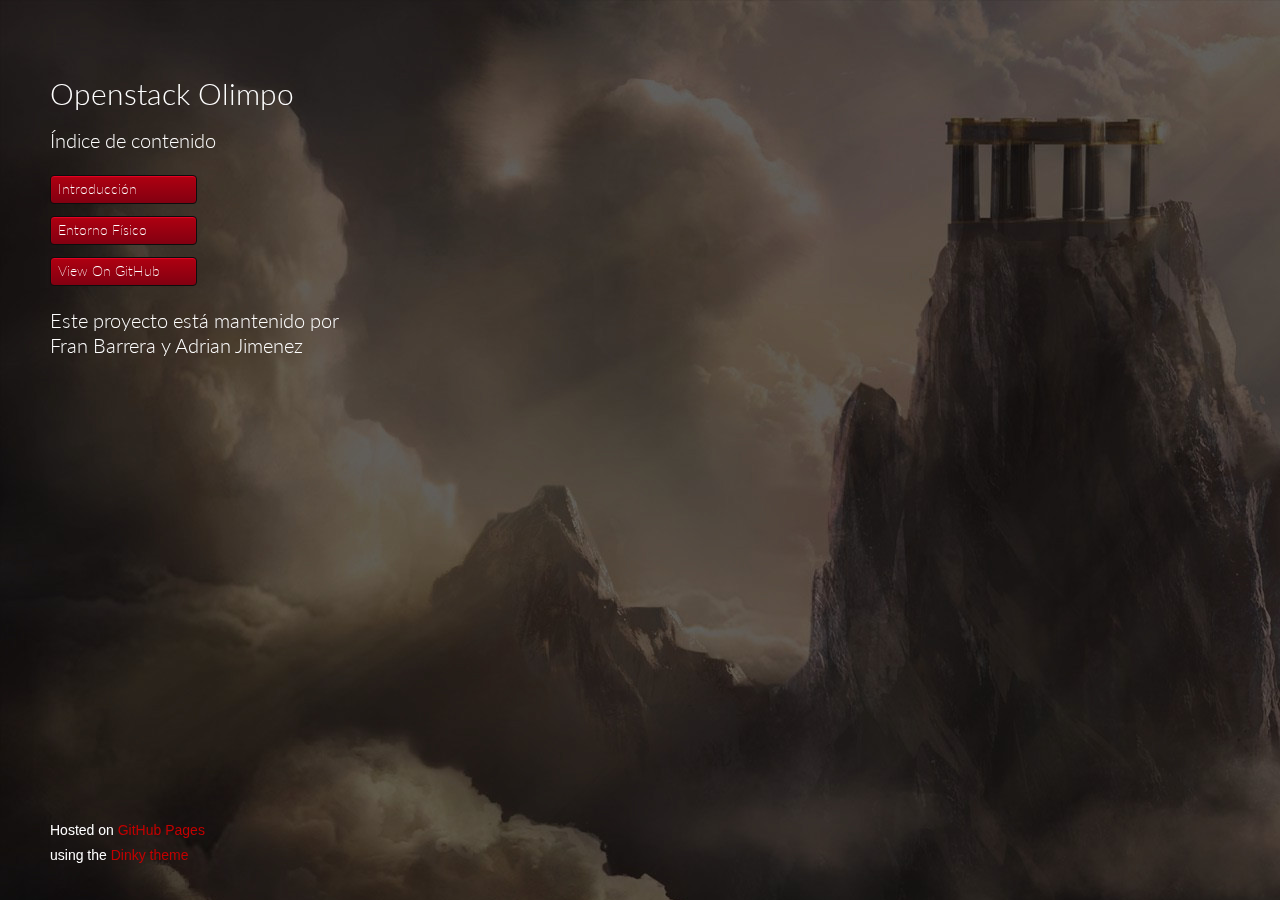
==== index.html @ 7e7c2461 "cambiar enlaces" ====
<!doctype html>
<html>
  <head>
    <meta charset="utf-8">
    <meta http-equiv="X-UA-Compatible" content="chrome=1">
    <title>Openstack Olimpo</title>
    
    <link rel="stylesheet" href="stylesheets/styles.css">
    <link rel="stylesheet" href="stylesheets/pygment_trac.css">
    <link href='http://fonts.googleapis.com/css?family=Lato:100,300,400,700,400italic' rel='stylesheet' type='text/css'>
    <script src="javascripts/scale.fix.js"></script>
    <meta name="viewport" content="width=device-width, initial-scale=1, user-scalable=no">
    <!--[if lt IE 9]>
    <script src="//html5shiv.googlecode.com/svn/trunk/html5.js"></script>
    <![endif]-->

		<script type="text/javascript">

		  var _gaq = _gaq || [];
		  _gaq.push(['_setAccount', 'UA-30955754-1']);
		  _gaq.push(['_trackPageview']);

		  (function() {
		    var ga = document.createElement('script'); ga.type = 'text/javascript'; ga.async = true;
		    ga.src = ('https:' == document.location.protocol ? 'https://ssl' : 'http://www') + '.google-analytics.com/ga.js';
		    var s = document.getElementsByTagName('script')[0]; s.parentNode.insertBefore(ga, s);
		  })();

		</script>
		
  </head>
  <body>
    <div class="wrapper">
      <header>
        <h1 class="header">Openstack Olimpo</h1>
        <p class="header">Índice de contenido</p>
        <ul>
          <li class="download"><a href="contenido/introduccion.html"> Introducción </a></li>
          <li class="download"><a href="https://github.com/harrisonford/awesome/tarball/master">Entorno Físico</a></li>
          <li><a href="http://github.com/harrisonford/awesome">View On GitHub</a></li>
        </ul>
        <p class="header">Este proyecto está mantenido por <a class="header name" href="http://github.com/franbarrera">Fran Barrera</a> y <a class="header name" href="http://github.com/AdrianJB">Adrian Jimenez</a> </p>
      </header>
      <section>
        
      </section>
      <footer>
        <p><small>Hosted on <a href="http://pages.github.com/">GitHub Pages</a> using the <a href="https://github.com/broccolini/dinky">Dinky theme</a></small></p>
      </footer>
    </div>
  </body>
</html>
---- stylesheets/styles.css ----
@import url(http://fonts.googleapis.com/css?family=Arvo:400,700,400italic);

/* MeyerWeb Reset */

html, body, div, span, applet, object, iframe,
h1, h2, h3, h4, h5, h6, p, blockquote, pre,
a, abbr, acronym, address, big, cite, code,
del, dfn, em, img, ins, kbd, q, s, samp,
small, strike, strong, sub, sup, tt, var,
b, u, i, center,
dl, dt, dd, ol, ul, li,
fieldset, form, label, legend,
table, caption, tbody, tfoot, thead, tr, th, td,
article, aside, canvas, details, embed,
figure, figcaption, footer, header, hgroup,
menu, nav, output, ruby, section, summary,
time, mark, audio, video {
  margin: 0;
  color: #FFF;
  padding: 0;
  border: 0;
  font: inherit;
  vertical-align: baseline;
}


/* Base text styles */

body {
  background-image: url("../images/Olimpo.jpg");
  background-repeat: no-repeat;
  padding:10px 50px 0 0;
  font-family:"Helvetica Neue", Helvetica, Arial, sans-serif;
	font-size: 14px;
	color: #232323;
	margin: 0;
	line-height: 1.8em;
	-webkit-font-smoothing: antialiased;
	
}

h1, h2, h3, h4, h5, h6 {
  color:#232323;
  margin:36px 0 10px;
}

p, ul, ol, table, dl {
  margin:0 0 22px;
}

h1, h2, h3 {
	font-family: 'Arvo', Monaco, serif;
  line-height:1.3;
	font-weight: normal;
}

h1,h2, h3 {
	display: block;
	border-bottom: 1px solid #ccc;
	padding-bottom: 5px;	
}

h1 {
	font-size: 30px;
}

h2 {
	font-size: 24px;
}

h3 {
	font-size: 18px;
}

h4, h5, h6 {
	font-family: 'Arvo', Monaco, serif;
	font-weight: 700;
}

a {
  color:#C30000;
  font-weight:200;
  text-decoration:none;
}

a:hover {
	text-decoration: underline;
}

a small {
	font-size: 12px;
}

em {
	font-style: italic;
}

strong {
  font-weight:700;
}

ul li {
  list-style-position: inside;
  list-style: disc;
  padding-left: 25px;
}

ol li {
  list-style-position: inside;
  list-style: decimal;
  padding-left: 20px;
}

blockquote {
  margin: 0;
  padding: 0 0 0 20px;
  font-style: italic;
}

dl, dt, dd, dl p {
	font-color: #444;
}

dl dt {
  font-weight: bold;
}

dl dd {
  padding-left: 20px;
  font-style: italic;
}

dl p {
  padding-left: 20px;
  font-style: italic;
}

hr {
  border:0;
  background:#ccc;
  height:1px;
  margin:0 0 24px;
}

/* Images */

img {
  position: relative;
  margin: 0 auto;
  max-width: 650px;
  padding: 5px;
  margin: 10px 0 32px 0;
  border: 1px solid #ccc;
}


/* Code blocks */

code, pre {
	font-family: Monaco, "Bitstream Vera Sans Mono", "Lucida Console", Terminal, monospace;
  font-size:14px;
}

pre {
	padding: 4px 12px;
  background: #FDFEFB;  
  border-radius:4px;
  border:1px solid #D7D8C8;
  overflow: auto;
  overflow-y: hidden;
	margin-bottom: 32px;
}


/* Tables */

table {
  width:100%;
}

table {
  border: 1px solid #ccc;
  margin-bottom: 32px;
  text-align: left;
 }

th {
  font-family: 'Arvo', Helvetica, Arial, sans-serif;
	font-size: 18px;
	font-weight: normal;
  padding: 10px;
  background: #232323;
  color: #FDFEFB;
 }

td {
  padding: 10px;
	background: #ccc;
 }


/* Wrapper */
.wrapper {
  width:960px;
}


/* Header */

header {
  font-family: 'Lato', sans-serif;
  font-weight: 100;
	color: #FFFFFF;
  width: 300px;
  float:left;
  position:fixed;
	border: none;
	padding: 34px 25px 22px 50px;
	margin: 30px 25px 0 0;
	-webkit-font-smoothing: antialiased;
}

p.header {
  font-family: 'Lato', sans-serif;
	font-size: 20px;
  font-weight: 300;
  color: #fff;

}

h1.header {
  font-family: 'Lato', sans-serif;
	font-size: 30px;
	font-weight: 300;
	line-height: 1.3em;
	border-bottom: none;
	margin-top: 0;
}


h1.header, a.header, a.name, header a{
	color: #fff;
}

a.header {
	text-decoration: none;
  color: #fff;
  font-family: 'Lato', sans-serif;
  font-size: 20px;
  font-weight: 300;
  color: #fff;
}

a.name {
	white-space: nowrap;
}

header ul {
  list-style:none;
  padding:0;
}

header li {
	list-style-type: none;
  width:132px;
  height:15px;
	margin-bottom: 12px;
	line-height: 1em;
	padding: 6px 6px 6px 7px;

	background: #AF0011;
	background: -moz-linear-gradient(top, #AF0011 0%, #820011 100%);
  background: -webkit-gradient(linear, left top, left bottom, color-stop(0%,#f8f8f8), color-stop(100%,#dddddd));
  background: -webkit-linear-gradient(top, #AF0011 0%,#820011 100%);
  background: -o-linear-gradient(top, #AF0011 0%,#820011 100%);
  background: -ms-linear-gradient(top, #AF0011 0%,#820011 100%);
  background: linear-gradient(top, #AF0011 0%,#820011 100%);
  
	border-radius:4px;
  border:1px solid #0D0D0D;

	-webkit-box-shadow: inset 0px 1px 1px 0 rgba(233,2,38, 1);
	box-shadow: inset 0px 1px 1px 0 rgba(233,2,38, 1);
	
}

header li:hover {
	background: #C3001D;
	background: -moz-linear-gradient(top, #C3001D 0%, #950119 100%);
  background: -webkit-gradient(linear, left top, left bottom, color-stop(0%,#f8f8f8), color-stop(100%,#dddddd));
  background: -webkit-linear-gradient(top, #C3001D 0%,#950119 100%);
  background: -o-linear-gradient(top, #C3001D 0%,#950119 100%);
  background: -ms-linear-gradient(top, #C3001D 0%,#950119 100%);
  background: linear-gradient(top, #C3001D 0%,#950119 100%);
}

a.buttons {
	-webkit-font-smoothing: antialiased;
	background: url(../images/arrow-down.svg) no-repeat 2px 1px;
	background: url(../images/arrow-down.png) no-repeat 2px 1px\9;
	background-size: 12px auto;
	font-weight: normal;
	text-shadow: rgba(0, 0, 0, 0.4) 0 -1px 0;
	padding: 2px 2px 2px 22px;
	height: 30px;
}

a.github {
	background: url(../images/octocat.svg) no-repeat 1px;
	background: url(../images/octocat-small.png) no-repeat 1px\9;
	background-size: 14px auto;
}

a.buttons:hover {
	color: #fff;
	text-decoration: none;
}


/* Section - for main page content */

section {
  width:650px;
  float:right;
  padding-bottom:50px;
}


/* Footer */

footer {
  width:170px;
  float:left;
  position:fixed;
  bottom:10px;
	padding-left: 50px;
}

@media print, screen and (max-width: 960px) {
  
  div.wrapper {
    width:auto;
    margin:0;
  }
  
  header, section, footer {
    float:none;
    position:static;
    width:auto;
  }

	footer {
		border-top: 1px solid #ccc;
		margin:0 84px 0 50px;
		padding:0;
	}
  
  header {
    padding-right:320px;
  }
  
  section {
    padding:20px 84px 20px 50px;
    margin:0 0 20px;
  }
  
  header a small {
    display:inline;
  }
  
  header ul {
    position:absolute;
    right:130px;
    top:84px;
  }
}

@media print, screen and (max-width: 720px) {
  body {
    word-wrap:break-word;
  }
  
  header {
    padding:10px 20px 0;
		margin-right: 0;
  }

	section {
    padding:10px 0 10px 20px;
    margin:0 0 30px;
  }

	footer {		
		margin: 0 0 0 30px;
	}
  
  header ul, header p.view {
    position:static;
  }
}

@media print, screen and (max-width: 480px) {
  
  header ul li.download {
    display:none;
  }

	footer {		
		margin: 0 0 0 20px;
	}
	
	footer a{
		display:block;
	}

}

@media print {
  body {
    padding:0.4in;
    font-size:12pt;
    color:#444;
  }
}
---- stylesheets/pygment_trac.css ----
.highlight  { background: #ffffff; }
.highlight .c { color: #999988; font-style: italic } /* Comment */
.highlight .err { color: #a61717; background-color: #e3d2d2 } /* Error */
.highlight .k { font-weight: bold } /* Keyword */
.highlight .o { font-weight: bold } /* Operator */
.highlight .cm { color: #999988; font-style: italic } /* Comment.Multiline */
.highlight .cp { color: #999999; font-weight: bold } /* Comment.Preproc */
.highlight .c1 { color: #999988; font-style: italic } /* Comment.Single */
.highlight .cs { color: #999999; font-weight: bold; font-style: italic } /* Comment.Special */
.highlight .gd { color: #000000; background-color: #ffdddd } /* Generic.Deleted */
.highlight .gd .x { color: #000000; background-color: #ffaaaa } /* Generic.Deleted.Specific */
.highlight .ge { font-style: italic } /* Generic.Emph */
.highlight .gr { color: #aa0000 } /* Generic.Error */
.highlight .gh { color: #999999 } /* Generic.Heading */
.highlight .gi { color: #000000; background-color: #ddffdd } /* Generic.Inserted */
.highlight .gi .x { color: #000000; background-color: #aaffaa } /* Generic.Inserted.Specific */
.highlight .go { color: #888888 } /* Generic.Output */
.highlight .gp { color: #555555 } /* Generic.Prompt */
.highlight .gs { font-weight: bold } /* Generic.Strong */
.highlight .gu { color: #800080; font-weight: bold; } /* Generic.Subheading */
.highlight .gt { color: #aa0000 } /* Generic.Traceback */
.highlight .kc { font-weight: bold } /* Keyword.Constant */
.highlight .kd { font-weight: bold } /* Keyword.Declaration */
.highlight .kn { font-weight: bold } /* Keyword.Namespace */
.highlight .kp { font-weight: bold } /* Keyword.Pseudo */
.highlight .kr { font-weight: bold } /* Keyword.Reserved */
.highlight .kt { color: #445588; font-weight: bold } /* Keyword.Type */
.highlight .m { color: #009999 } /* Literal.Number */
.highlight .s { color: #d14 } /* Literal.String */
.highlight .na { color: #008080 } /* Name.Attribute */
.highlight .nb { color: #0086B3 } /* Name.Builtin */
.highlight .nc { color: #445588; font-weight: bold } /* Name.Class */
.highlight .no { color: #008080 } /* Name.Constant */
.highlight .ni { color: #800080 } /* Name.Entity */
.highlight .ne { color: #990000; font-weight: bold } /* Name.Exception */
.highlight .nf { color: #990000; font-weight: bold } /* Name.Function */
.highlight .nn { color: #555555 } /* Name.Namespace */
.highlight .nt { color: #000080 } /* Name.Tag */
.highlight .nv { color: #008080 } /* Name.Variable */
.highlight .ow { font-weight: bold } /* Operator.Word */
.highlight .w { color: #bbbbbb } /* Text.Whitespace */
.highlight .mf { color: #009999 } /* Literal.Number.Float */
.highlight .mh { color: #009999 } /* Literal.Number.Hex */
.highlight .mi { color: #009999 } /* Literal.Number.Integer */
.highlight .mo { color: #009999 } /* Literal.Number.Oct */
.highlight .sb { color: #d14 } /* Literal.String.Backtick */
.highlight .sc { color: #d14 } /* Literal.String.Char */
.highlight .sd { color: #d14 } /* Literal.String.Doc */
.highlight .s2 { color: #d14 } /* Literal.String.Double */
.highlight .se { color: #d14 } /* Literal.String.Escape */
.highlight .sh { color: #d14 } /* Literal.String.Heredoc */
.highlight .si { color: #d14 } /* Literal.String.Interpol */
.highlight .sx { color: #d14 } /* Literal.String.Other */
.highlight .sr { color: #009926 } /* Literal.String.Regex */
.highlight .s1 { color: #d14 } /* Literal.String.Single */
.highlight .ss { color: #990073 } /* Literal.String.Symbol */
.highlight .bp { color: #999999 } /* Name.Builtin.Pseudo */
.highlight .vc { color: #008080 } /* Name.Variable.Class */
.highlight .vg { color: #008080 } /* Name.Variable.Global */
.highlight .vi { color: #008080 } /* Name.Variable.Instance */
.highlight .il { color: #009999 } /* Literal.Number.Integer.Long */

.type-csharp .highlight .k { color: #0000FF }
.type-csharp .highlight .kt { color: #0000FF }
.type-csharp .highlight .nf { color: #000000; font-weight: normal }
.type-csharp .highlight .nc { color: #2B91AF }
.type-csharp .highlight .nn { color: #000000 }
.type-csharp .highlight .s { color: #A31515 }
.type-csharp .highlight .sc { color: #A31515 }
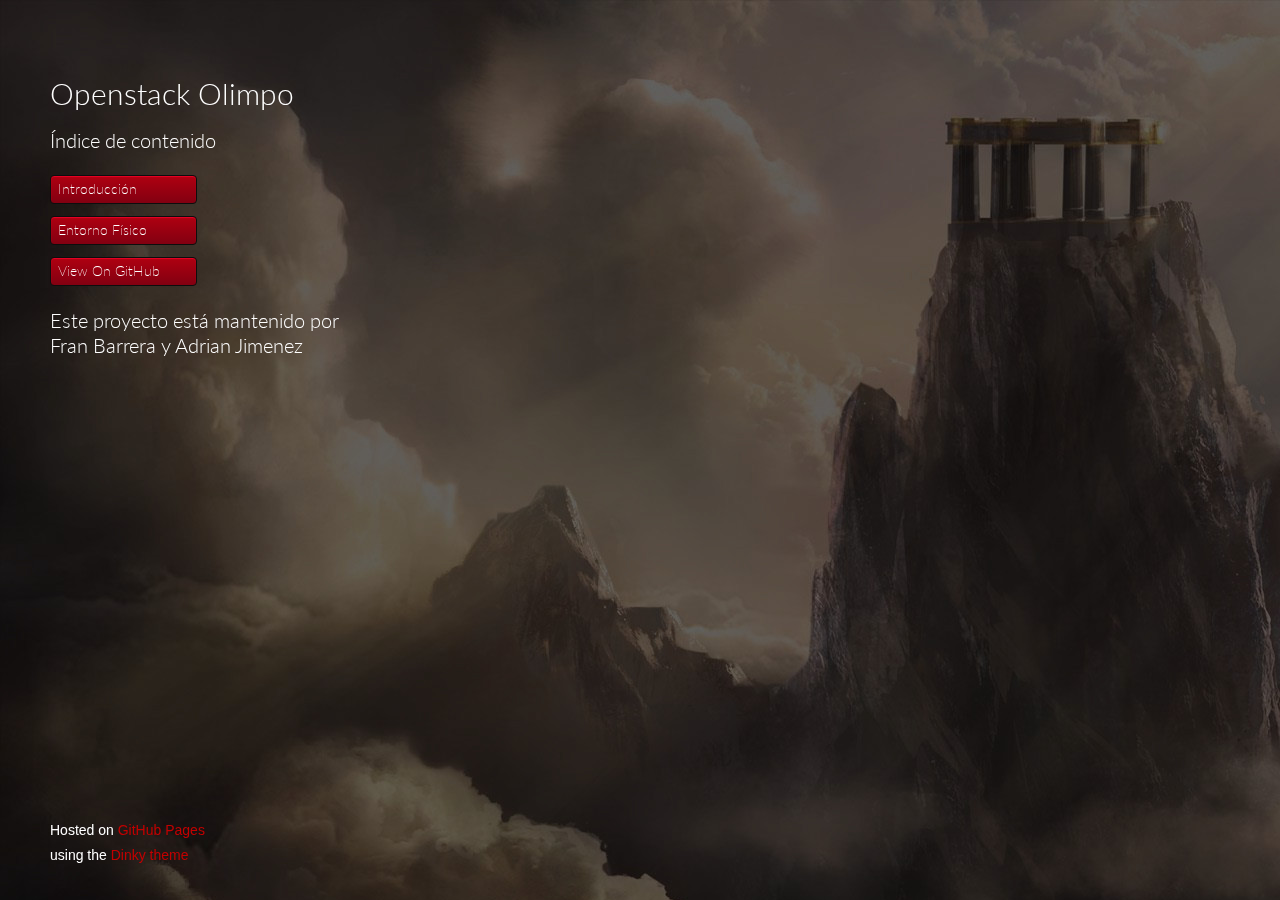
==== commit d74b09b2: "GitHub" ====
--- a/index.html
+++ b/index.html
@@ -37,7 +37,7 @@
         <ul>
           <li class="download"><a href="contenido/introduccion.html"> Introducción </a></li>
           <li class="download"><a href="https://github.com/harrisonford/awesome/tarball/master">Entorno Físico</a></li>
-          <li><a href="http://github.com/harrisonford/awesome">View On GitHub</a></li>
+          <li class="download"><a href="http://github.com/harrisonford/awesome">View On GitHub</a></li>
         </ul>
         <p class="header">Este proyecto está mantenido por <a class="header name" href="http://github.com/franbarrera">Fran Barrera</a> y <a class="header name" href="http://github.com/AdrianJB">Adrian Jimenez</a> </p>
       </header>
--- a/stylesheets/styles.css
+++ b/stylesheets/styles.css
@@ -84,7 +84,7 @@
 }
 
 a:hover {
-	text-decoration: underline;
+	text-decoration: none;
 }
 
 a small {
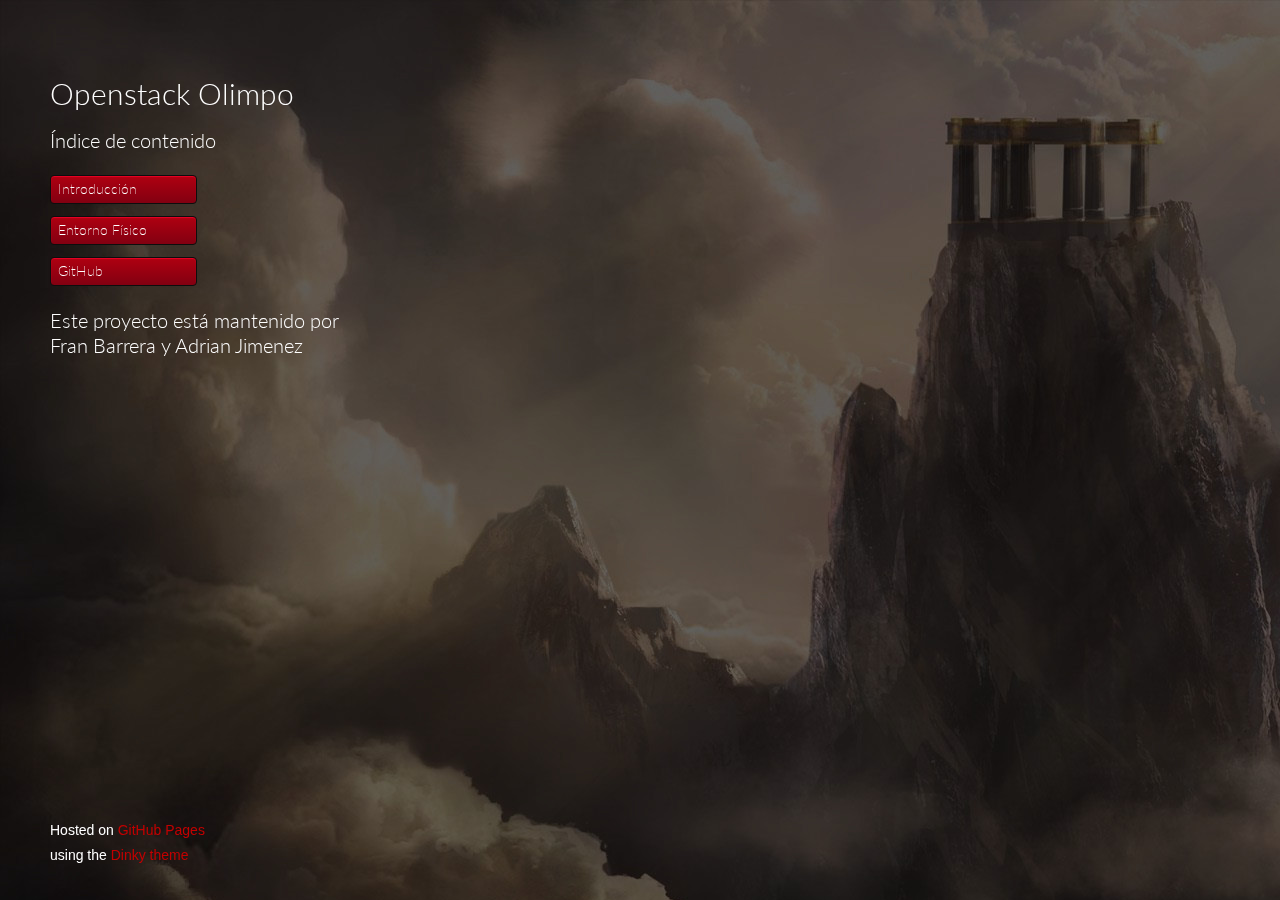
==== commit ef2f2d53: "GitHub" ====
--- a/index.html
+++ b/index.html
@@ -37,7 +37,7 @@
         <ul>
           <li class="download"><a href="contenido/introduccion.html"> Introducción </a></li>
           <li class="download"><a href="https://github.com/harrisonford/awesome/tarball/master">Entorno Físico</a></li>
-          <li class="download"><a href="http://github.com/harrisonford/awesome">View On GitHub</a></li>
+          <li class="download"><a href="http://github.com/harrisonford/awesome">GitHub</a></li>
         </ul>
         <p class="header">Este proyecto está mantenido por <a class="header name" href="http://github.com/franbarrera">Fran Barrera</a> y <a class="header name" href="http://github.com/AdrianJB">Adrian Jimenez</a> </p>
       </header>
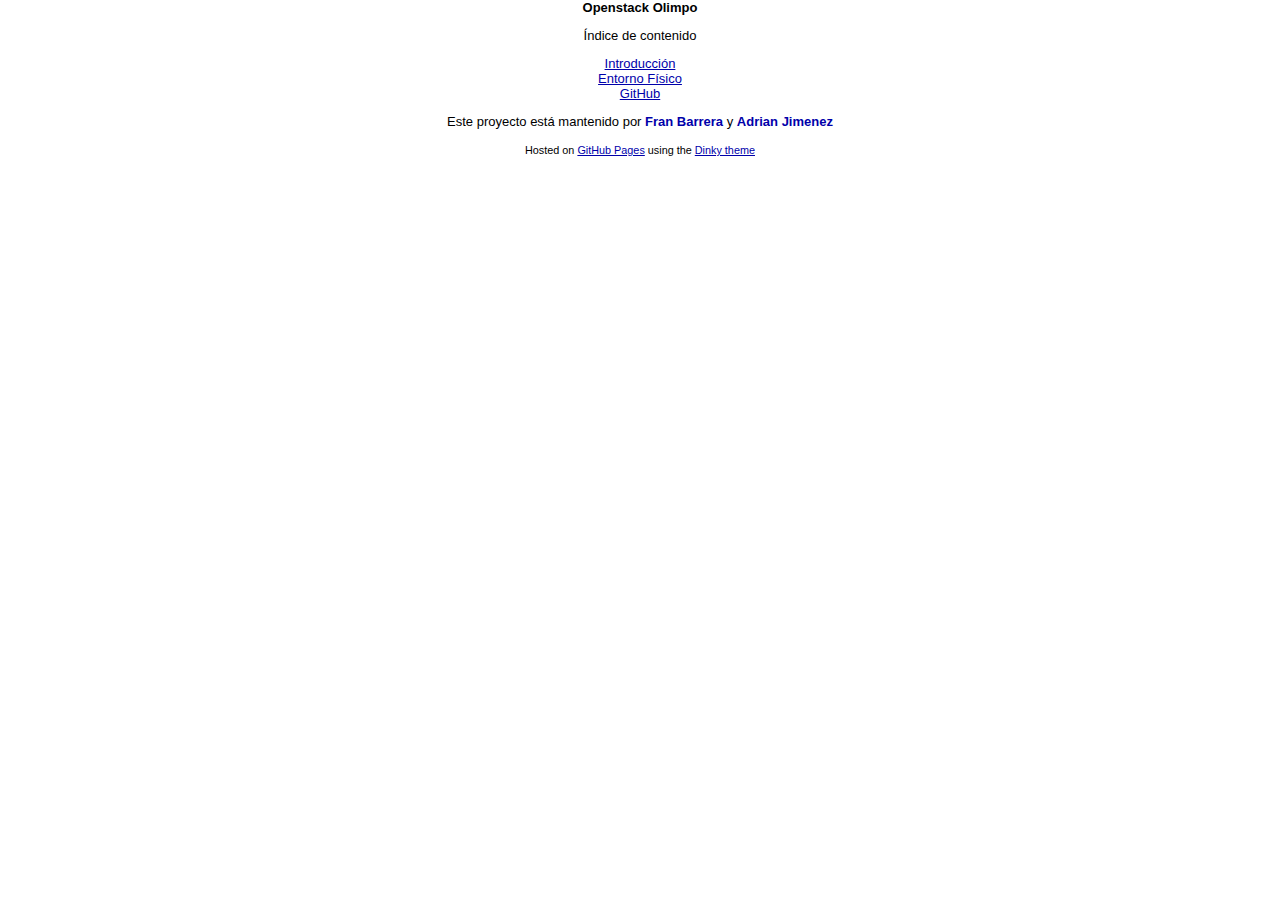
==== commit b8a9bcdd: "añadir background" ====
--- a/index.html
+++ b/index.html
@@ -5,10 +5,9 @@
     <meta http-equiv="X-UA-Compatible" content="chrome=1">
     <title>Openstack Olimpo</title>
     
-    <link rel="stylesheet" href="stylesheets/styles.css">
-    <link rel="stylesheet" href="stylesheets/pygment_trac.css">
+    <link rel="stylesheet" href="css/main.css">
     <link href='http://fonts.googleapis.com/css?family=Lato:100,300,400,700,400italic' rel='stylesheet' type='text/css'>
-    <script src="javascripts/scale.fix.js"></script>
+    <script src="js/reveal.js"></script>
     <meta name="viewport" content="width=device-width, initial-scale=1, user-scalable=no">
     <!--[if lt IE 9]>
     <script src="//html5shiv.googlecode.com/svn/trunk/html5.js"></script>
--- a/css/main.css
+++ b/css/main.css
@@ -0,0 +1,160 @@
+/*****************************************************************************/
+/*
+/* Common
+/*
+/*****************************************************************************/
+
+/* Global Reset */
+* {
+  margin: 0;
+  padding: 0;
+}
+
+html, body { height: 100%; }
+
+body {
+  background-color: #FFF;
+  font: 13.34px Helvetica, Arial, sans-serif;
+  font-size: small;
+  text-align: center;
+}
+
+h1, h2, h3, h4, h5, h6 {
+  font-size: 100%; }
+
+h1 { margin-bottom: 1em; }
+p { margin: 1em 0; }
+
+a         { color: #00a; }
+a:hover   { color: #000; }
+a:visited { color: #a0a; }
+
+/*****************************************************************************/
+/*
+/* Home
+/*
+/*****************************************************************************/
+.posts {
+  list-style-type: none;
+  margin-bottom: 2em;
+}
+
+.posts li {
+  line-height: 1.75em;
+}
+
+.posts span {
+  color: #aaa;
+  font-family: Monaco, "Courier New", monospace;
+  font-size: 80%;
+}
+
+/*****************************************************************************/
+/*
+/* Site
+/*
+/*****************************************************************************/
+
+.site {
+  font-size: 115%;
+  text-align: justify;
+  width: 42em;
+  margin: 3em auto 2em;
+  line-height: 1.5em;
+}
+
+.header a {
+  font-weight: bold;
+  text-decoration: none;
+}
+
+.title {
+  display: inline-block;
+  margin-bottom: 2em;
+}
+
+.title a {
+  color: #a00;
+}
+
+.title a:hover {
+  color: #000;
+}
+
+.header a.extra {
+  color: #aaa;
+  margin-left: 1em;
+}
+
+.header a.extra:hover {
+  color: #000;
+}
+
+.meta {
+  color: #aaa;
+}
+
+.footer {
+  font-size: 80%;
+  color: #666;
+  border-top: 4px solid #eee;
+  margin-top: 2em;
+  overflow: hidden;
+}
+
+.footer .contact {
+  float: left;
+  margin-right: 3em;
+}
+
+.footer .contact a {
+  color: #8085C1;
+}
+
+.footer .rss {
+  margin-top: 1.1em;
+  margin-right: -.2em;
+  float: right;
+}
+
+.footer .rss img {
+  border: 0;
+}
+
+/*****************************************************************************/
+/*
+/* Posts
+/*
+/*****************************************************************************/
+
+/* standard */
+.post pre {
+  border: 1px solid #ddd;
+  background-color: #eef;
+  padding: 0 .4em;
+}
+
+.post ul, .post ol {
+  margin-left: 1.35em;
+}
+
+.post code {
+  border: 1px solid #ddd;
+  background-color: #eef;
+  padding: 0 .2em;
+}
+
+.post pre code {
+  border: none;
+}
+
+/* terminal */
+.post pre.terminal {
+  border: 1px solid #000;
+  background-color: #333;
+  color: #FFF;
+}
+
+.post pre.terminal code {
+  background-color: #333;
+}
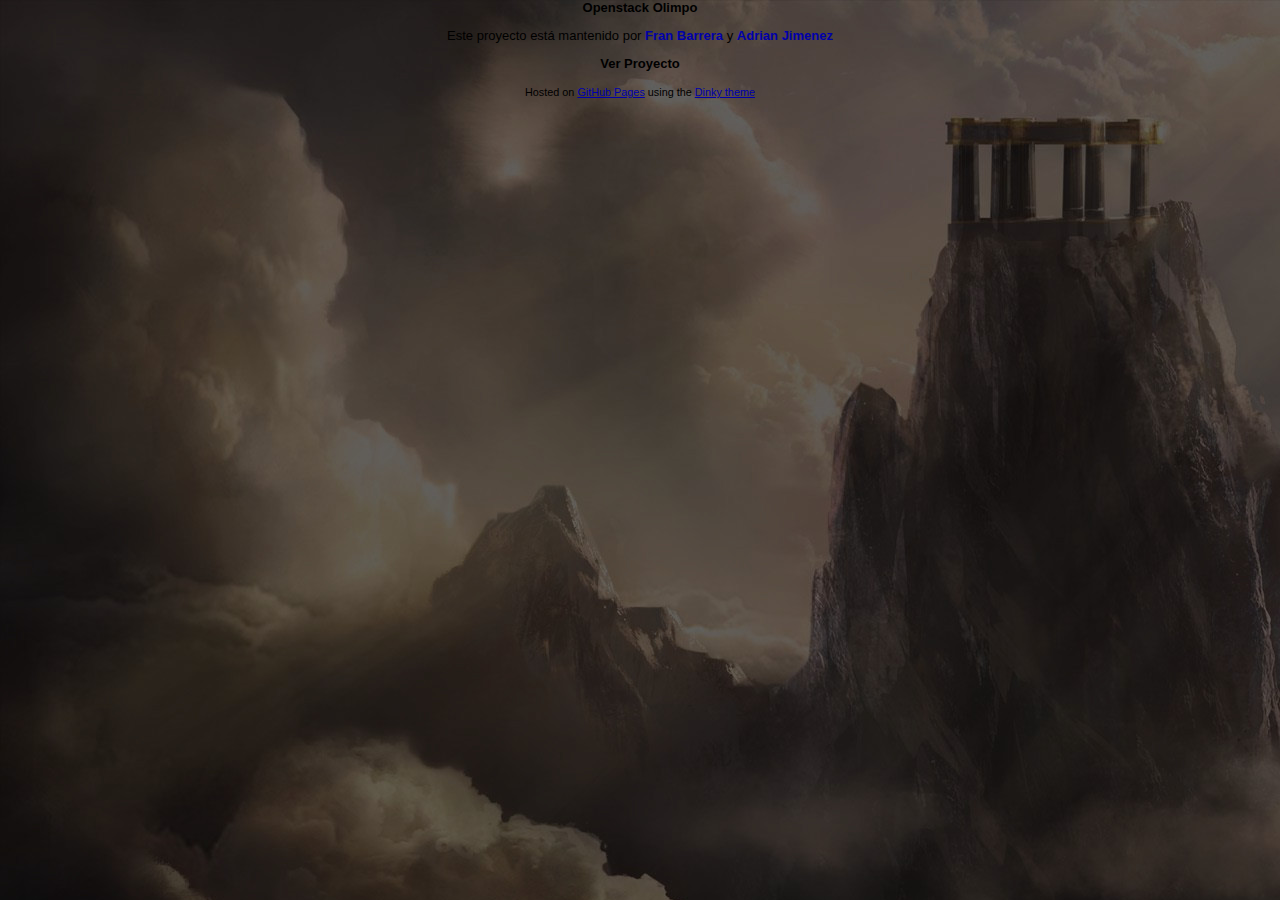
==== commit af9e9ef9: "añadir boton indice" ====
--- a/index.html
+++ b/index.html
@@ -32,16 +32,10 @@
     <div class="wrapper">
       <header>
         <h1 class="header">Openstack Olimpo</h1>
-        <p class="header">Índice de contenido</p>
-        <ul>
-          <li class="download"><a href="contenido/introduccion.html"> Introducción </a></li>
-          <li class="download"><a href="https://github.com/harrisonford/awesome/tarball/master">Entorno Físico</a></li>
-          <li class="download"><a href="http://github.com/harrisonford/awesome">GitHub</a></li>
-        </ul>
         <p class="header">Este proyecto está mantenido por <a class="header name" href="http://github.com/franbarrera">Fran Barrera</a> y <a class="header name" href="http://github.com/AdrianJB">Adrian Jimenez</a> </p>
       </header>
       <section>
-        
+        <h1 class="boton"> Ver Proyecto </h1>
       </section>
       <footer>
         <p><small>Hosted on <a href="http://pages.github.com/">GitHub Pages</a> using the <a href="https://github.com/broccolini/dinky">Dinky theme</a></small></p>
--- a/css/main.css
+++ b/css/main.css
@@ -13,6 +13,8 @@
 html, body { height: 100%; }
 
 body {
+  background-image: url("../img/Olimpo.jpg");
+  background-repeat: no-repeat;
   background-color: #FFF;
   font: 13.34px Helvetica, Arial, sans-serif;
   font-size: small;
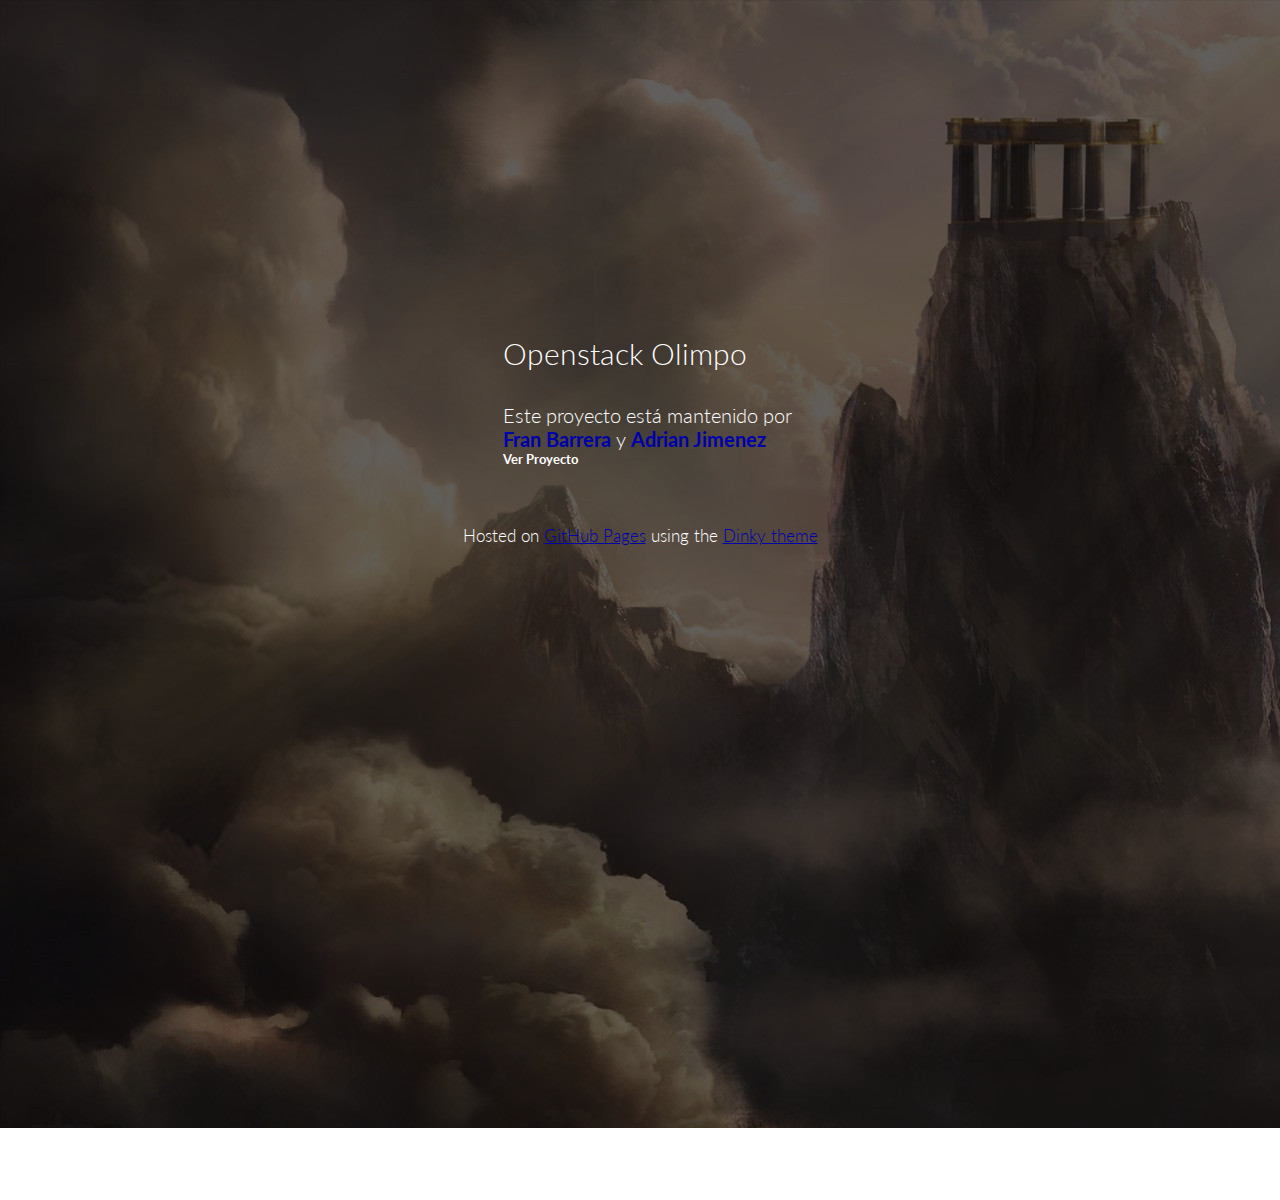
==== commit 6fbe727e: "corregir css" ====
--- a/index.html
+++ b/index.html
@@ -33,9 +33,10 @@
       <header>
         <h1 class="header">Openstack Olimpo</h1>
         <p class="header">Este proyecto está mantenido por <a class="header name" href="http://github.com/franbarrera">Fran Barrera</a> y <a class="header name" href="http://github.com/AdrianJB">Adrian Jimenez</a> </p>
+        <h1 class="boton"> Ver Proyecto </h1>
+
       </header>
       <section>
-        <h1 class="boton"> Ver Proyecto </h1>
       </section>
       <footer>
         <p><small>Hosted on <a href="http://pages.github.com/">GitHub Pages</a> using the <a href="https://github.com/broccolini/dinky">Dinky theme</a></small></p>
--- a/css/main.css
+++ b/css/main.css
@@ -18,7 +18,7 @@
   background-color: #FFF;
   font: 13.34px Helvetica, Arial, sans-serif;
   font-size: small;
-  text-align: center;
+  margin: 0 auto;
 }
 
 h1, h2, h3, h4, h5, h6 {
@@ -56,6 +56,46 @@
 /* Site
 /*
 /*****************************************************************************/
+
+header {
+  font-family: 'Lato', sans-serif;
+  font-weight: 100;
+  color: #FFFFFF;
+  width: 300px;
+  border: none;
+  padding: 34px 25px 22px 50px;
+  margin: 0 auto;
+  margin-top: 300px;
+  -webkit-font-smoothing: antialiased;
+}
+
+p.header {
+  font-family: 'Lato', sans-serif;
+  font-size: 20px;
+  font-weight: 300;
+  color: #fff;
+  margin: 0 auto;
+
+}
+
+footer {
+  font-family: 'Lato', sans-serif;
+  font-size: 20px;
+  font-weight: 300;
+  color: #fff;
+  margin: 0 auto;
+  text-align: center;
+
+}
+
+h1.header {
+  font-family: 'Lato', sans-serif;
+  font-size: 30px;
+  font-weight: 300;
+  line-height: 1.3em;
+  border-bottom: none;
+  margin-top: 0;
+}
 
 .site {
   font-size: 115%;
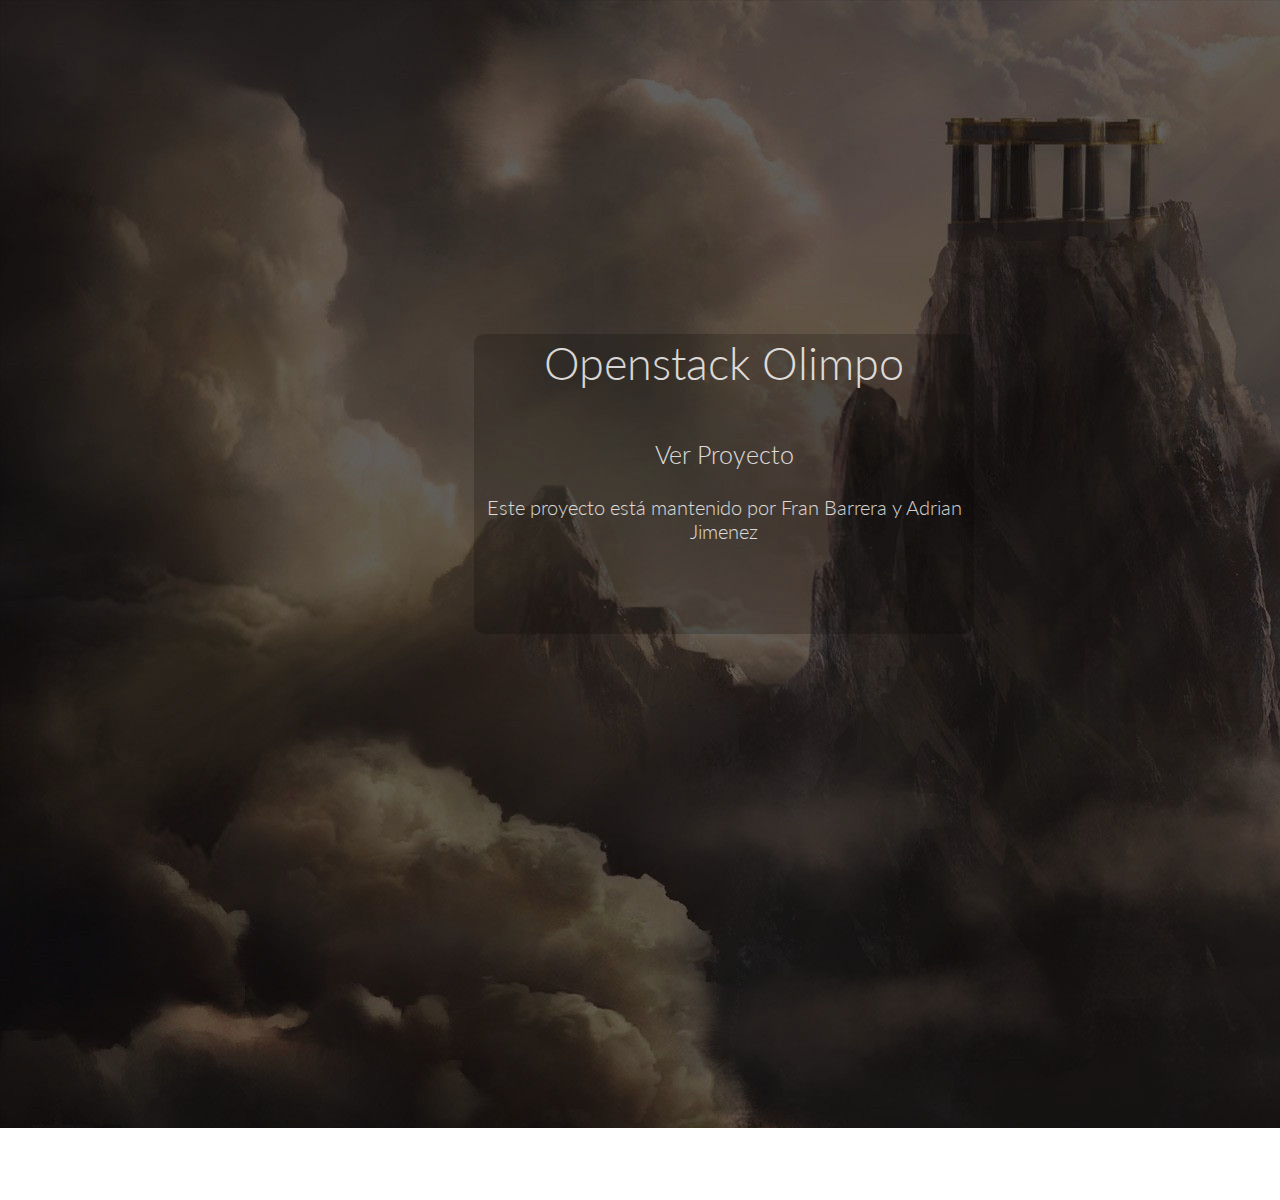
==== commit f9265789: "añadir css a web principal" ====
--- a/index.html
+++ b/index.html
@@ -7,6 +7,8 @@
     
     <link rel="stylesheet" href="css/main.css">
     <link href='http://fonts.googleapis.com/css?family=Lato:100,300,400,700,400italic' rel='stylesheet' type='text/css'>
+    <link href="https://cdnjs.cloudflare.com/ajax/libs/animate.css/3.2.6/animate.min.css" rel="stylesheet">
+
     <script src="js/reveal.js"></script>
     <meta name="viewport" content="width=device-width, initial-scale=1, user-scalable=no">
     <!--[if lt IE 9]>
@@ -29,18 +31,12 @@
 		
   </head>
   <body>
-    <div class="wrapper">
       <header>
-        <h1 class="header">Openstack Olimpo</h1>
-        <p class="header">Este proyecto está mantenido por <a class="header name" href="http://github.com/franbarrera">Fran Barrera</a> y <a class="header name" href="http://github.com/AdrianJB">Adrian Jimenez</a> </p>
-        <h1 class="boton"> Ver Proyecto </h1>
-
+        <div class="portada animated fadeInDown">
+          <h1 class="header">Openstack Olimpo</h1>
+          <h1 class="boton"> Ver Proyecto </h1>
+           <p class="header">Este proyecto está mantenido por <a class="header name" href="http://github.com/franbarrera">Fran Barrera</a> y <a class="header name" href="http://github.com/AdrianJB">Adrian Jimenez</a> </p>
+        </div>
       </header>
-      <section>
-      </section>
-      <footer>
-        <p><small>Hosted on <a href="http://pages.github.com/">GitHub Pages</a> using the <a href="https://github.com/broccolini/dinky">Dinky theme</a></small></p>
-      </footer>
-    </div>
   </body>
 </html>--- a/css/main.css
+++ b/css/main.css
@@ -27,9 +27,10 @@
 h1 { margin-bottom: 1em; }
 p { margin: 1em 0; }
 
-a         { color: #00a; }
-a:hover   { color: #000; }
-a:visited { color: #a0a; }
+a {
+ color: #000;
+ text-decoration: none;
+}
 
 /*****************************************************************************/
 /*
@@ -61,7 +62,7 @@
   font-family: 'Lato', sans-serif;
   font-weight: 100;
   color: #FFFFFF;
-  width: 300px;
+  width: 357px;
   border: none;
   padding: 34px 25px 22px 50px;
   margin: 0 auto;
@@ -69,6 +70,14 @@
   -webkit-font-smoothing: antialiased;
 }
 
+.portada {
+  background: rgba(0, 0, 0, 0.23);
+  opacity: 0.8;
+  width: 500px;
+  height: 300px;
+  border-radius: 10px;
+  text-align: center;
+}
 p.header {
   font-family: 'Lato', sans-serif;
   font-size: 20px;
@@ -90,11 +99,22 @@
 
 h1.header {
   font-family: 'Lato', sans-serif;
-  font-size: 30px;
+  font-size: 45px;
   font-weight: 300;
   line-height: 1.3em;
   border-bottom: none;
   margin-top: 0;
+  text-align: center;
+}
+
+h1.boton {
+  font-family: 'Lato', sans-serif;
+  font-size: 25px;
+  font-weight: 300;
+  line-height: 1.3em;
+  border-bottom: none;
+  margin-top: 0;
+  text-align: center;
 }
 
 .site {
@@ -106,8 +126,11 @@
 }
 
 .header a {
-  font-weight: bold;
-  text-decoration: none;
+  font-family: 'Lato', sans-serif;
+  font-size: 20px;
+  font-weight: 300;
+  color: #fff;
+  margin: 0 auto;
 }
 
 .title {
